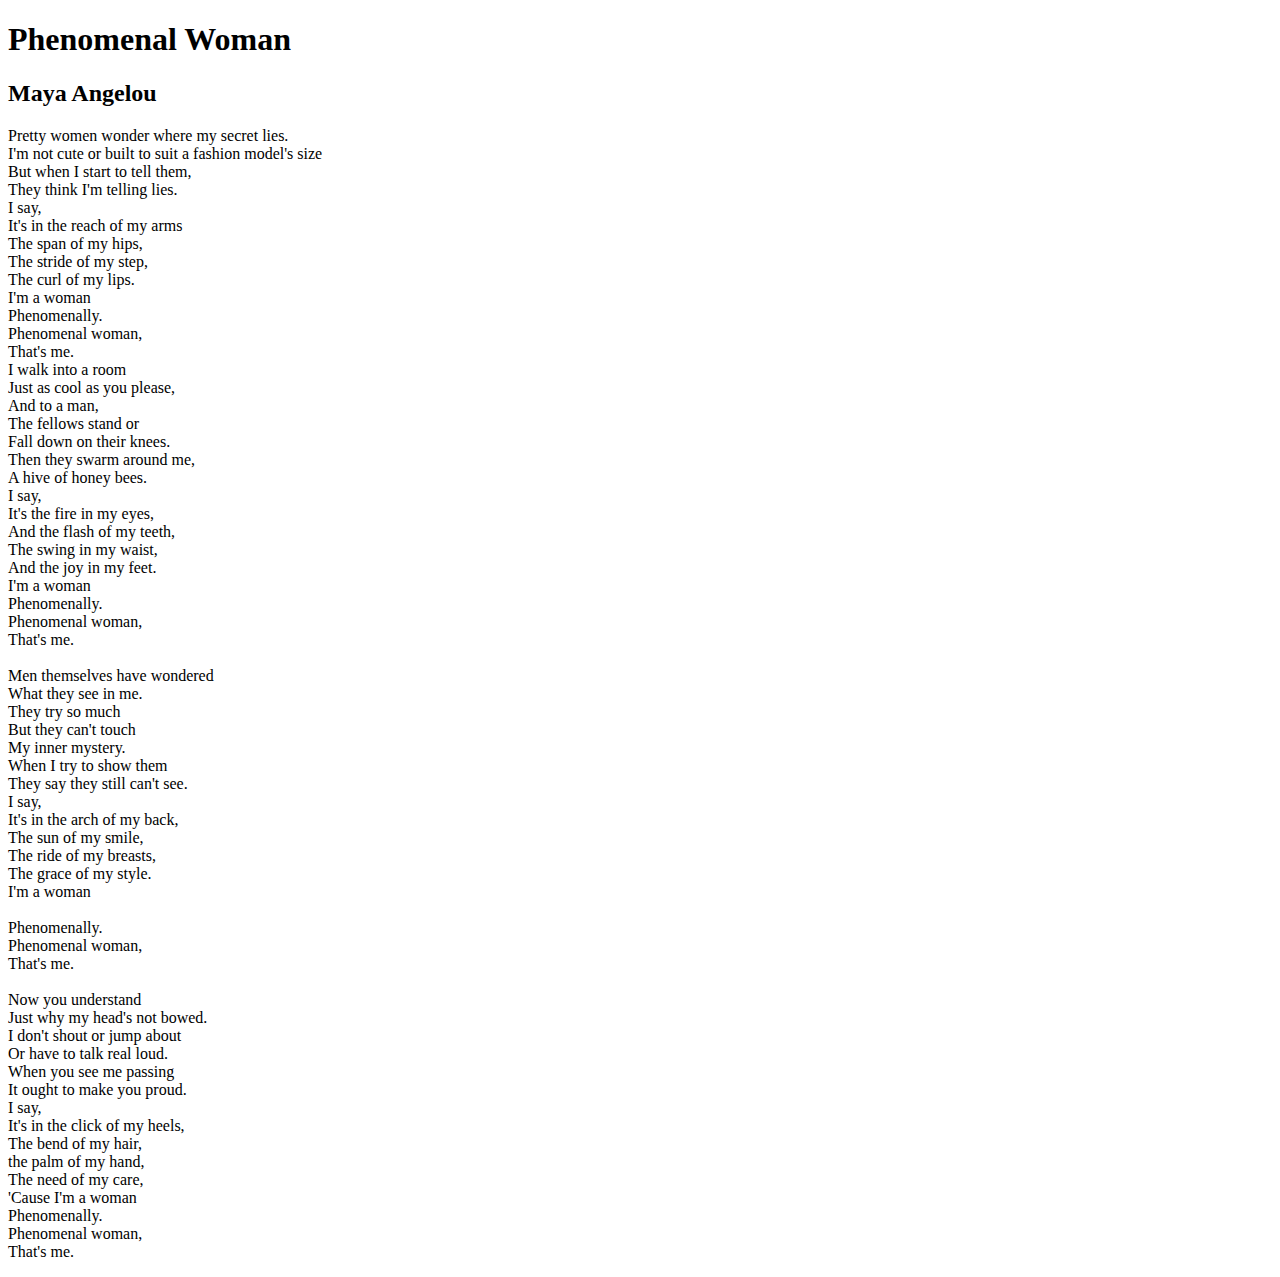
==== angelou.html @ 0c29d444 "Add files via upload" ====
<!DOCTYPE html>
<html lang="en">
<head>
    <meta charset="UTF-8">
    <meta name="viewport" content="width=device-width, initial-scale=1.0">
    <meta name="author" content="Maya Angelou">
    <meta name="description" content="Phenomenal Woman poem by Maya Angelou">
    <meta name="keywords" content="Maya Angelou, Phenomenal Woman, Poem">
    <title>Phenomenal Woman Poem by Maya Angelou</title>
</head>
<body>
    <!-- Headings -->
    <h1>Phenomenal Woman</h1>
    <h2>Maya Angelou</h2>
    
<!-- Phenominal Woman Poem -->
    <p>
        Pretty women wonder where my secret lies.<br>
        I'm not cute or built to suit a fashion model's size<br>
        But when I start to tell them,<br>
        They think I'm telling lies.<br>
        I say,<br>
        It's in the reach of my arms<br>
        The span of my hips,<br>
        The stride of my step,<br>
        The curl of my lips.<br>
        I'm a woman<br>
        Phenomenally.<br>
        Phenomenal woman,<br>
        That's me.<br>
        
        I walk into a room<br>
        Just as cool as you please,<br>
        And to a man,<br>
        The fellows stand or<br>
        Fall down on their knees.<br>
        Then they swarm around me,<br>
        A hive of honey bees.<br>
        I say,<br>
        It's the fire in my eyes,<br>
        And the flash of my teeth,<br>
        The swing in my waist,<br>
        And the joy in my feet.<br>
        I'm a woman<br>
        Phenomenally.<br>
        Phenomenal woman,<br>
        That's me.<br>
        <br>
        Men themselves have wondered<br>
        What they see in me.<br>
        They try so much<br>
        But they can't touch<br>
        My inner mystery.<br>
        When I try to show them<br>
        They say they still can't see.<br>
        I say,<br>
        It's in the arch of my back,<br>
        The sun of my smile,<br>
        The ride of my breasts,<br>
        The grace of my style.<br>
        I'm a woman<br>
        <br>
        Phenomenally.<br>
        Phenomenal woman,<br>
        That's me.<br>
        <br>
        Now you understand<br>
        Just why my head's not bowed.<br>
        I don't shout or jump about<br>
        Or have to talk real loud.<br>
        When you see me passing<br>
        It ought to make you proud.<br>
        I say,<br>
        It's in the click of my heels,<br>
        The bend of my hair,<br>
        the palm of my hand,<br>
        The need of my care,<br>
        'Cause I'm a woman<br>
        Phenomenally.<br>
        Phenomenal woman,<br>
        That's me.
    </p>
</body>
</html>
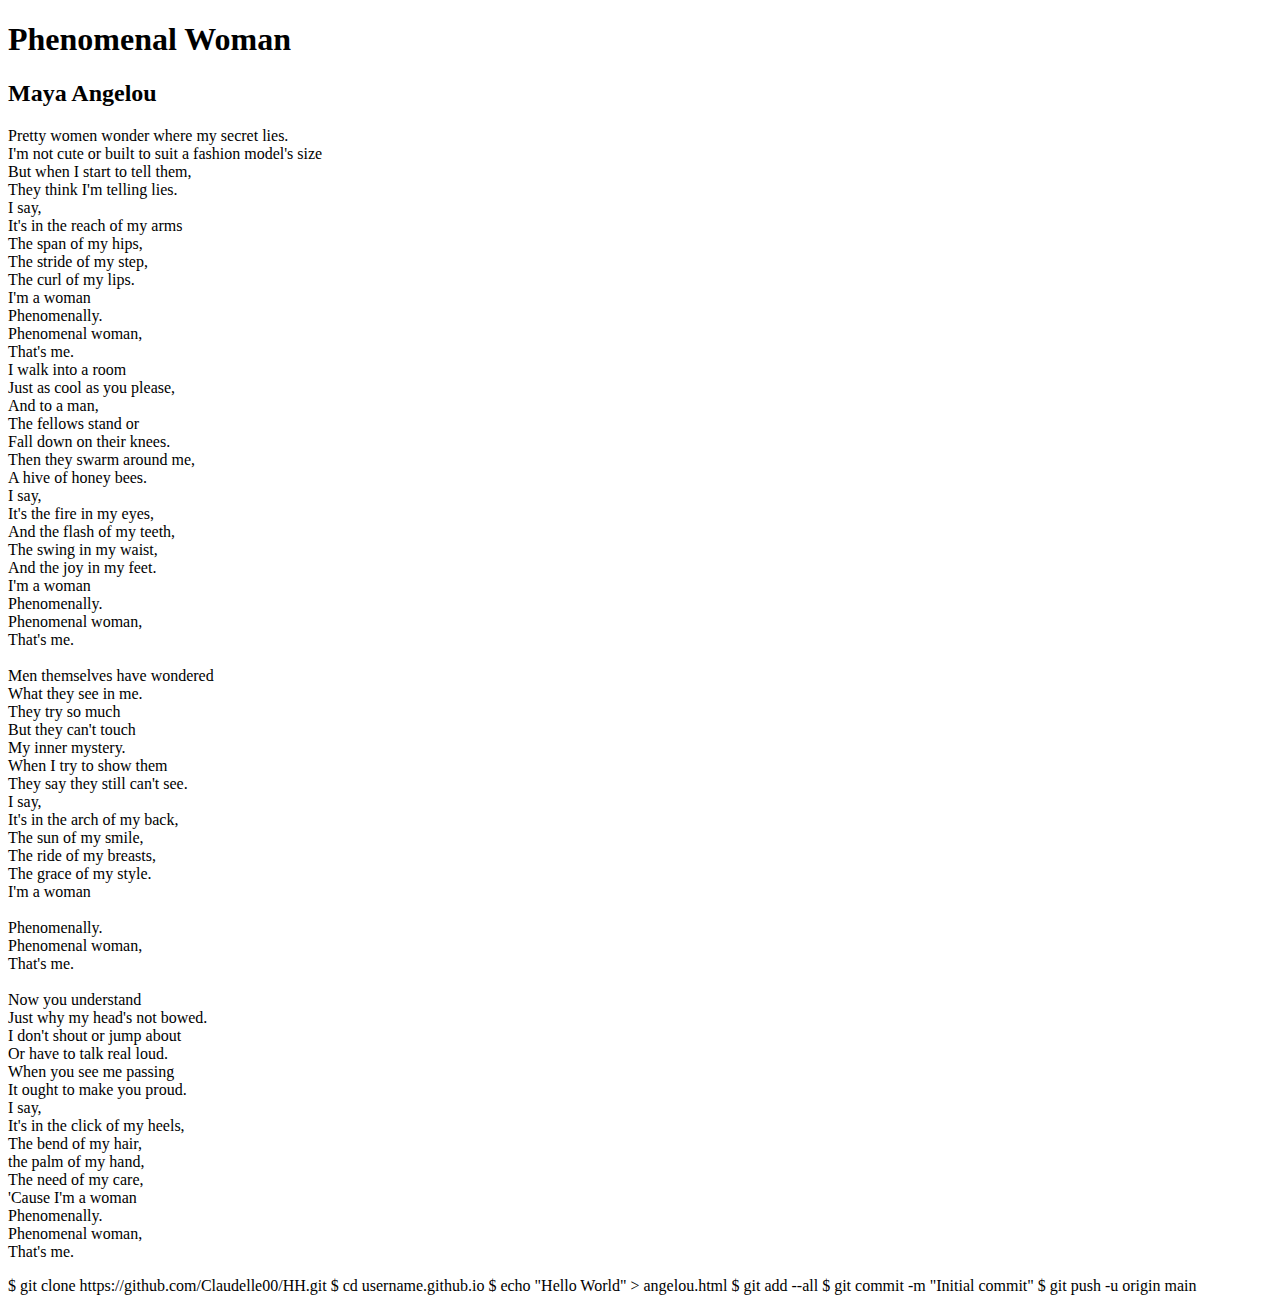
==== commit ad67b541: "Update angelou.html" ====
--- a/angelou.html
+++ b/angelou.html
@@ -81,4 +81,13 @@
         That's me.
     </p>
 </body>
+    <terminal>
+        $ git clone https://github.com/Claudelle00/HH.git
+        $ cd username.github.io
+        $ echo "Hello World" > angelou.html
+        $ git add --all
+        $ git commit -m "Initial commit"
+        $ git push -u origin main
+
+    </terminal>
 </html>
